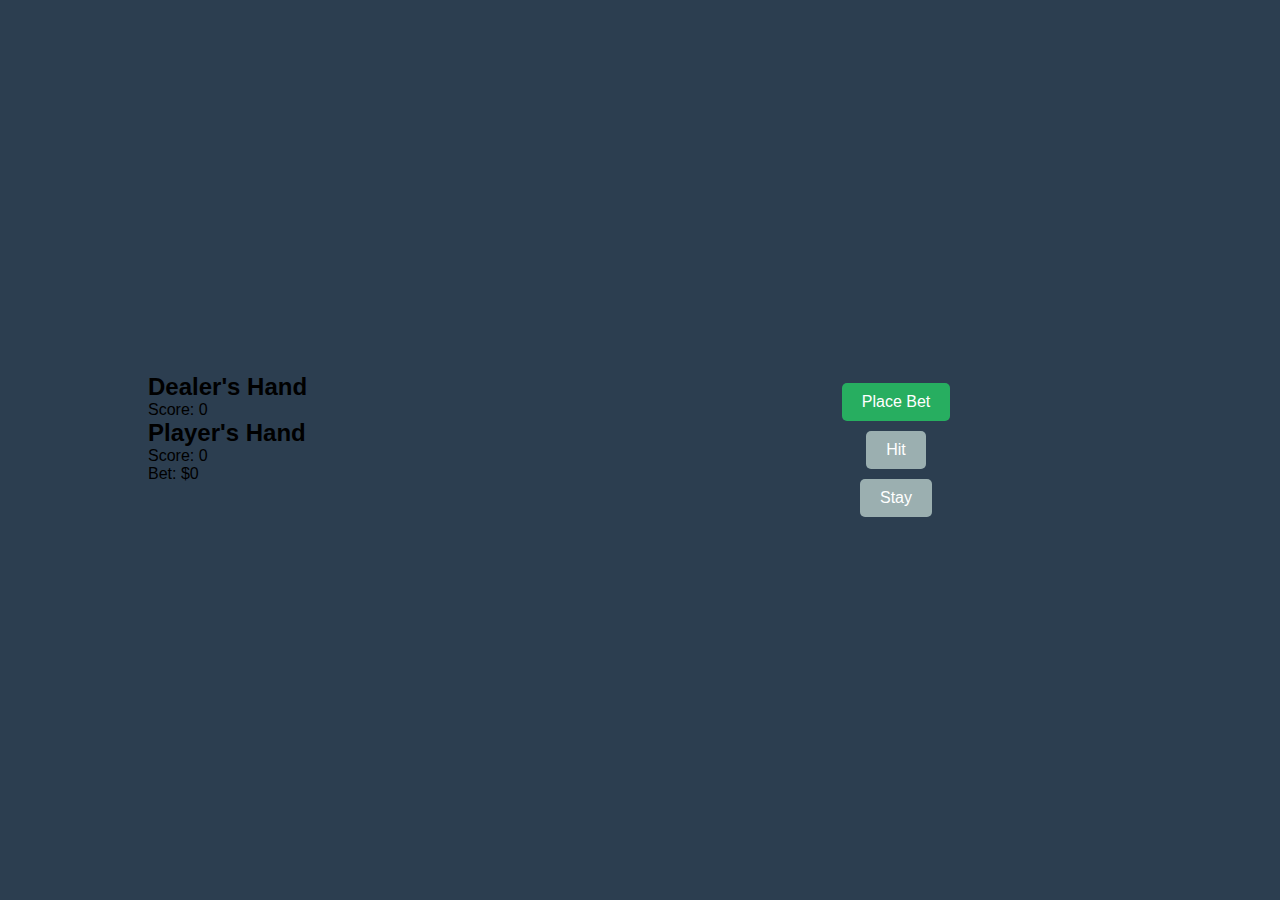
==== blackjack.html @ 27bcdcfc "creating a second html page and link it with the main one" ====
<!DOCTYPE html>
<html lang="en">
<head>
<meta charset="UTF-8">
<meta name="viewport" content="width=device-width, initial-scale=1.0">
<title>Black-jack-Game</title>
<link rel="stylesheet" href="style.css">
</head>
<body>
<div class="container">
<div class="left-side">
<div class="dealer">
<h2>Dealer's Hand</h2>
<div id="dealer-cards" class="cards"></div>
<p id="dealer-score">Score: 0</p>
</div>
<div class="player">
<h2>Player's Hand</h2>
<div id="player-cards" class="cards"></div>
<p id="player-score">Score: 0</p>
<p id="player-bet">Bet: $0</p>
</div>
</div>
<div class="right-side">
<button id="bet-button">Place Bet</button>
<button id="hit-button" disabled>Hit</button>
<button id="stay-button" disabled>Stay</button>
</div>
</div>
<script src="script.js"></script>
</body>
</html>
---- style.css ----
* {
  margin: 0;
  padding: 0;
}
body {
  font-family: Arial, sans-serif;
  display: flex;
  justify-content: center;
  align-items: center;
  height: 100vh;
  margin: 0;
  background-color: #2c3e50;
}

.container {
  display: flex;
  justify-content: space-between;
  width: 80%;
}

.left-side,
.right-side {
  flex: 1;
  margin: 0 20px;
}

.cards {
  display: flex;
  gap: 10px;
}

button {
  display: block;
  margin: 10px auto;
  padding: 10px 20px;
  font-size: 16px;
  cursor: pointer;
  border: none;
  border-radius: 5px;
  background-color: #27ae60;
  color: white;
}

button:hover {
  background-color: #2ecc71;
}

button:disabled {
  background-color: #9bafb0;
  cursor: not-allowed;
}

a {
  color: rgb(241, 5, 5);
  justify-content: center;
  align-items: center;
}
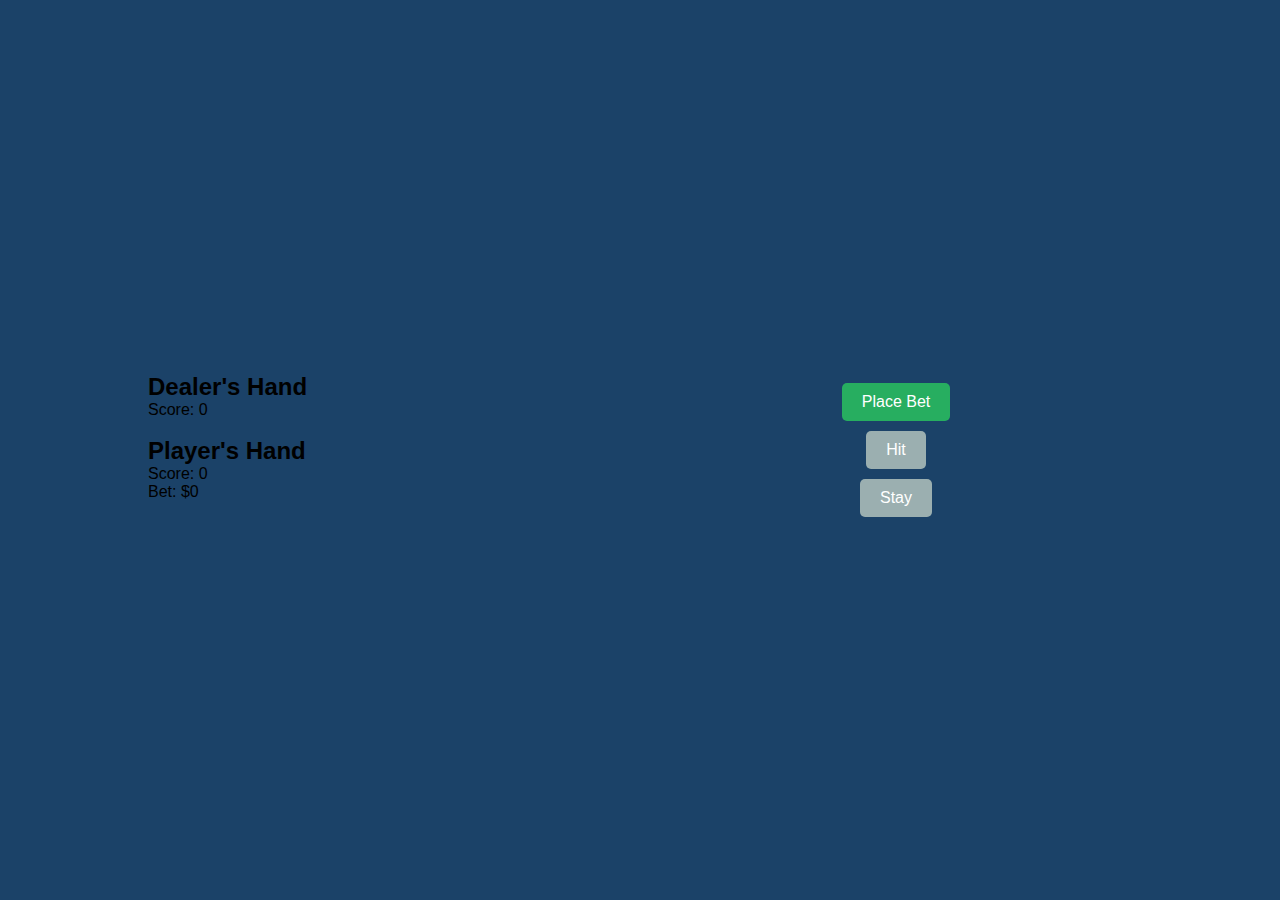
==== commit 343bc20c: "Black-jack-Game update html" ====
--- a/blackjack.html
+++ b/blackjack.html
@@ -13,6 +13,7 @@
 <h2>Dealer's Hand</h2>
 <div id="dealer-cards" class="cards"></div>
 <p id="dealer-score">Score: 0</p>
+<br>
 </div>
 <div class="player">
 <h2>Player's Hand</h2>
--- a/style.css
+++ b/style.css
@@ -9,7 +9,7 @@
   align-items: center;
   height: 100vh;
   margin: 0;
-  background-color: #2c3e50;
+  background-color: #1b4268;
 }
 
 .container {
@@ -54,4 +54,5 @@
   color: rgb(241, 5, 5);
   justify-content: center;
   align-items: center;
+  padding: 60px 120px;
 }
